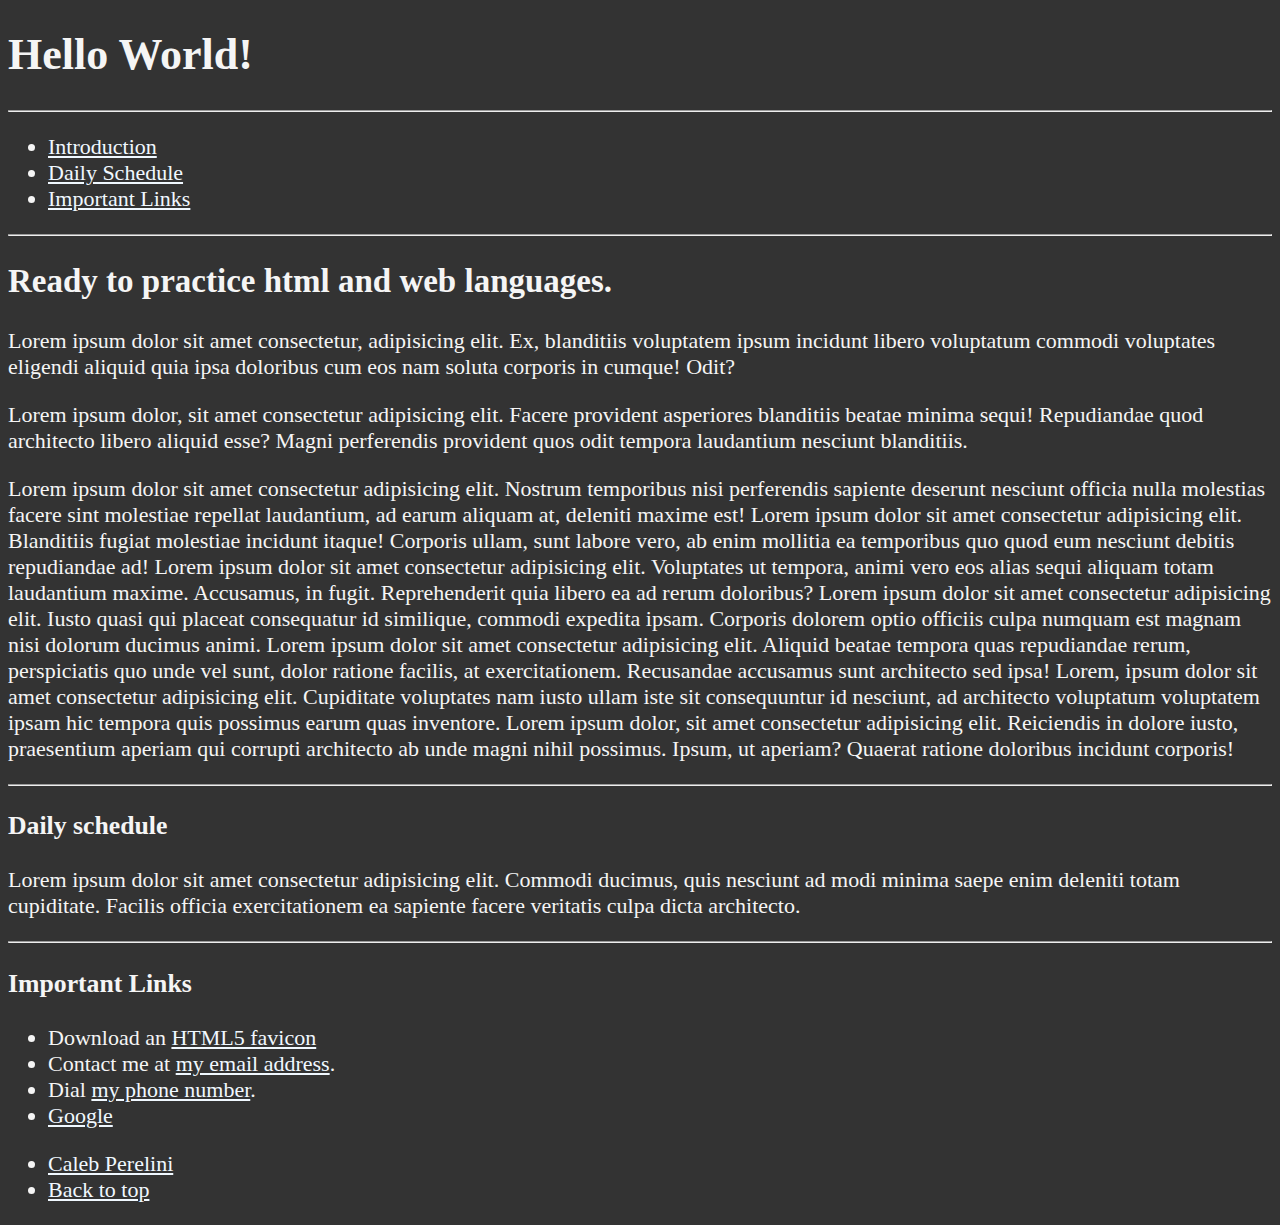
==== html/index.html @ 493ec6ee "added basic html project" ====
<!DOCTYPE html>
<html lang="en">

<head>
    <meta charset="UTF-8">
    <meta name = "author" content="Caleb Perelini">
    <meta name = "description" content="Learning document for html.">
    <title>My First Web Page</title>
    <link rel="icon" href="html5.png" type="image/x-icon">
    <link rel="stylesheet" href="main.css" type="text/css">
</head>

<body>
    <h1>Hello World!</h1>
    
    <hr>
    <nav>
        <ul>
            <li>
                <a href="#intro">Introduction</a>
            </li>
            <li>
                <a href="#schedule">Daily Schedule</a>
            </li>
            <li>
                <a href="#links">Important Links</a>
            </li>
        </ul>
    </nav>

    <hr>
    <section id="intro">
        <h2>Ready to practice html and web languages.</h2>
        <p>
            Lorem ipsum dolor sit amet consectetur, adipisicing elit. Ex, blanditiis voluptatem ipsum incidunt libero voluptatum commodi voluptates eligendi aliquid quia ipsa doloribus cum eos nam soluta corporis in cumque! Odit?
        </p>
        <p>
            Lorem ipsum dolor, sit amet consectetur adipisicing elit. Facere provident asperiores blanditiis beatae minima sequi! Repudiandae quod architecto libero aliquid esse? Magni perferendis provident quos odit tempora laudantium nesciunt blanditiis.
        </p>
        <p>
            Lorem ipsum dolor sit amet consectetur adipisicing elit. Nostrum temporibus nisi perferendis sapiente deserunt nesciunt officia nulla molestias facere sint molestiae repellat laudantium, ad earum aliquam at, deleniti maxime est! Lorem ipsum dolor sit amet consectetur adipisicing elit. Blanditiis fugiat molestiae incidunt itaque! Corporis ullam, sunt labore vero, ab enim mollitia ea temporibus quo quod eum nesciunt debitis repudiandae ad! Lorem ipsum dolor sit amet consectetur adipisicing elit. Voluptates ut tempora, animi vero eos alias sequi aliquam totam laudantium maxime. Accusamus, in fugit. Reprehenderit quia libero ea ad rerum doloribus? Lorem ipsum dolor sit amet consectetur adipisicing elit. Iusto quasi qui placeat consequatur id similique, commodi expedita ipsam. Corporis dolorem optio officiis culpa numquam est magnam nisi dolorum ducimus animi. Lorem ipsum dolor sit amet consectetur adipisicing elit. Aliquid beatae tempora quas repudiandae rerum, perspiciatis quo unde vel sunt, dolor ratione facilis, at exercitationem. Recusandae accusamus sunt architecto sed ipsa! Lorem, ipsum dolor sit amet consectetur adipisicing elit. Cupiditate voluptates nam iusto ullam iste sit consequuntur id nesciunt, ad architecto voluptatum voluptatem ipsam hic tempora quis possimus earum quas inventore. Lorem ipsum dolor, sit amet consectetur adipisicing elit. Reiciendis in dolore iusto, praesentium aperiam qui corrupti architecto ab unde magni nihil possimus. Ipsum, ut aperiam? Quaerat ratione doloribus incidunt corporis!
        </p>
    </section>

    <hr>
    <section id = "schedule">
        <h3>Daily schedule</h3>
        <p>Lorem ipsum dolor sit amet consectetur adipisicing elit. Commodi ducimus, quis nesciunt ad modi minima saepe enim deleniti totam cupiditate. Facilis officia exercitationem ea sapiente facere veritatis culpa dicta architecto.</p>
    </section>      
    <hr>

    <section id="links">
        <h3>Important Links</h3>
        <ul>
            <li>
                Download an <a href="html5.png" download>HTML5 favicon</a>
            </li>
            <li>
                Contact me at <a href="mailto:random@gmail.com">my email address</a>.
            </li>
            <li>
                Dial <a href="tel:+1234567890">my phone number</a>.
            </li>
            <li>
                <a href="https://google.com/" target="_blank">Google</a>
            </li>
        </ul>
    </section>
    <ul>
        <li>
            <a href="about.html">Caleb Perelini</a>
        </li>
        <li>
            <a href="#">Back to top</a>
        </li>
    </ul>
</body>

</html>
---- html/main.css ----
html {
    font-size: 22px
}

body {
    background-color: #333;
    color: whitesmoke;
}

a {
    color: aliceblue;
}

a:visited {
    color: lightcoral;
}

a:hover, a:active {
    color: #eee;
}
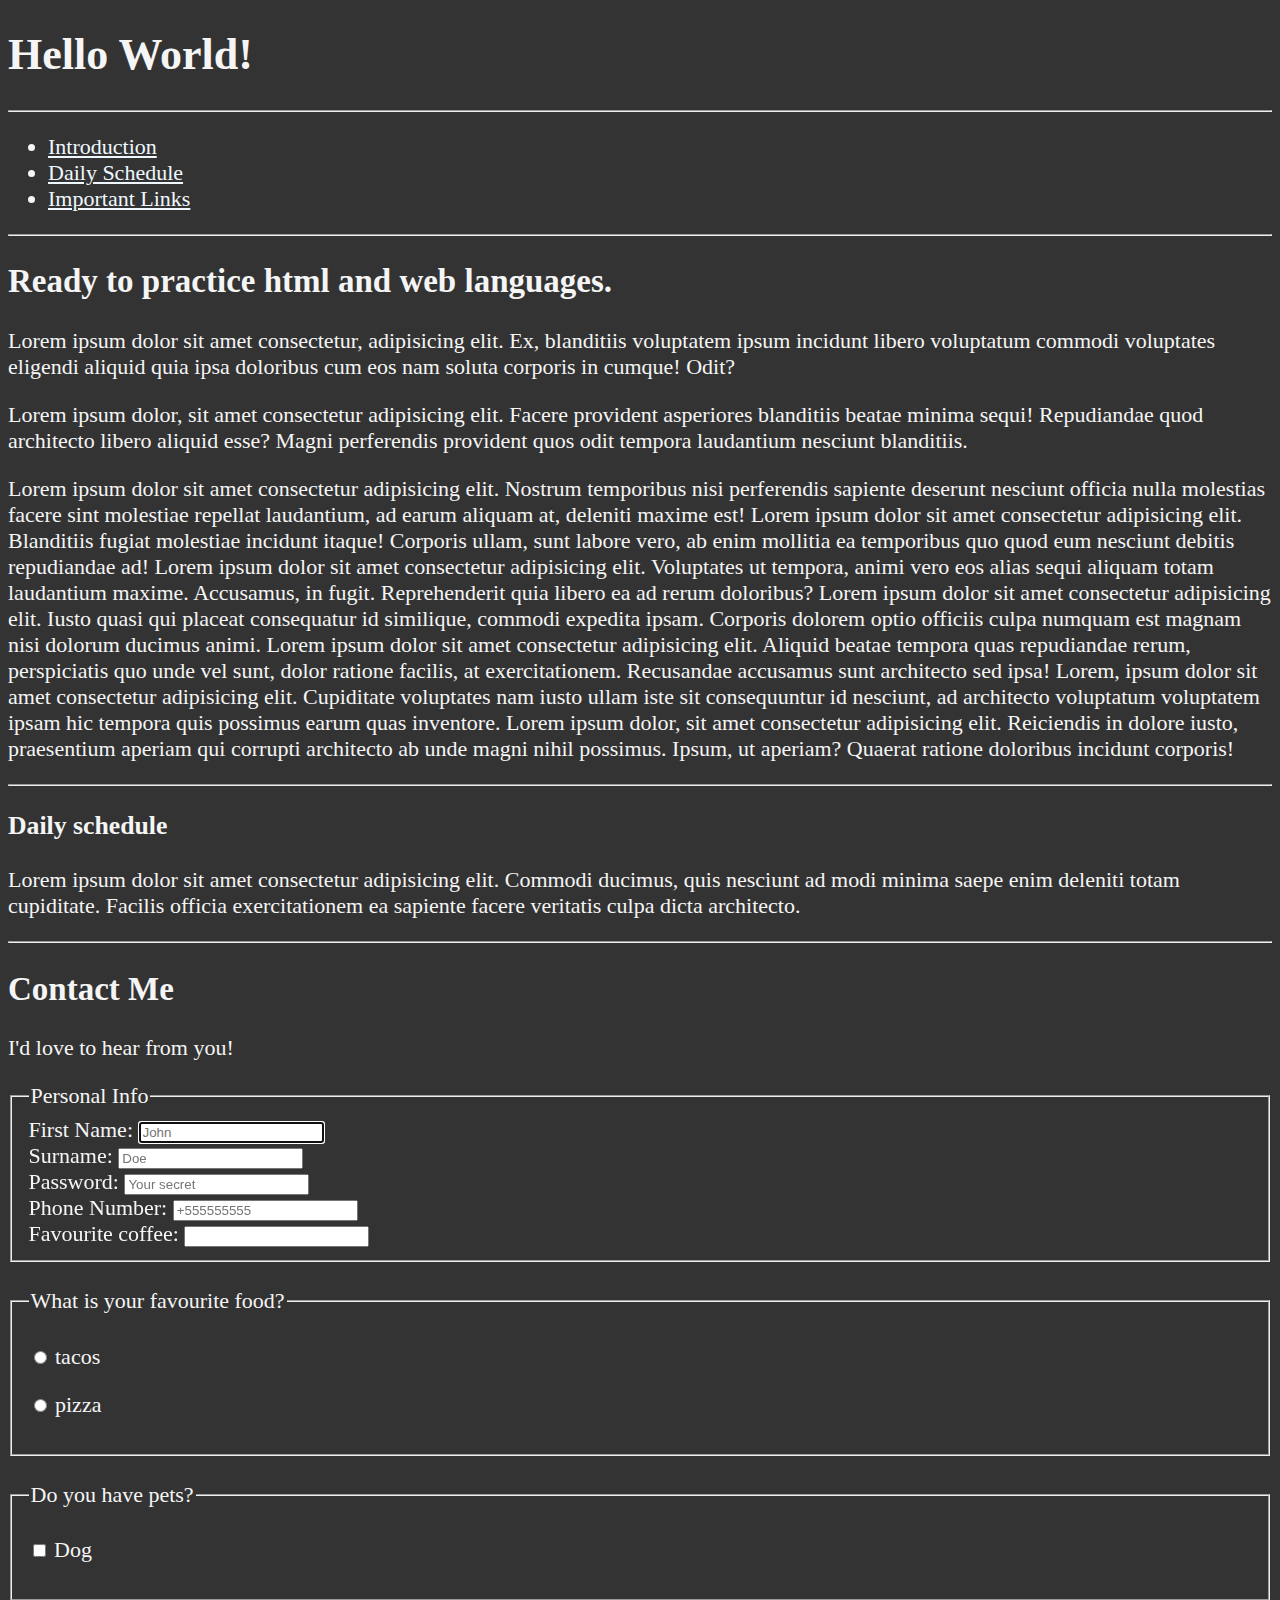
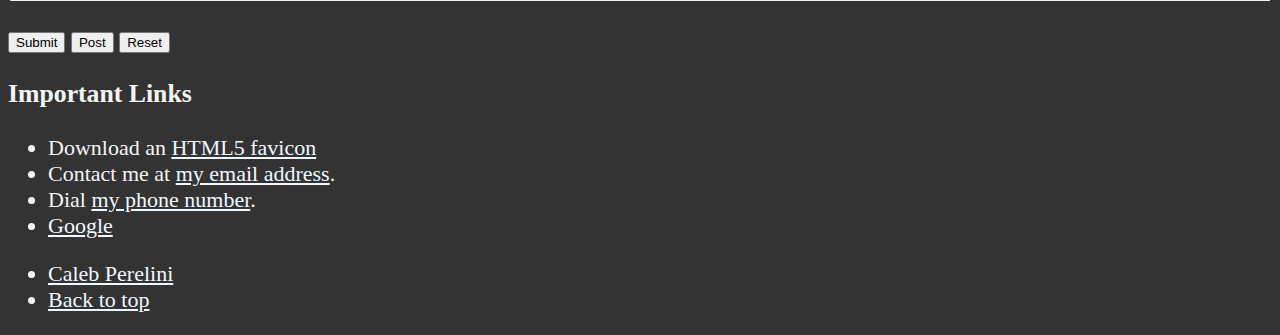
==== commit 4ef1ba89: "finished html section" ====
--- a/html/index.html
+++ b/html/index.html
@@ -11,69 +11,136 @@
 </head>
 
 <body>
-    <h1>Hello World!</h1>
-    
-    <hr>
-    <nav>
+    <header>
+        <h1>Hello World!</h1>
+        
+        <hr>
+        <nav>
+            <ul>
+                <li>
+                    <a href="#intro">Introduction</a>
+                </li>
+                <li>
+                    <a href="#schedule">Daily Schedule</a>
+                </li>
+                <li>
+                    <a href="#links">Important Links</a>
+                </li>
+            </ul>
+        </nav>
+    </header>
+
+    <main>
+        <hr>
+        <section id="intro">
+            <h2>Ready to practice html and web languages.</h2>
+            <p>
+                Lorem ipsum dolor sit amet consectetur, adipisicing elit. Ex, blanditiis voluptatem ipsum incidunt libero voluptatum commodi voluptates eligendi aliquid quia ipsa doloribus cum eos nam soluta corporis in cumque! Odit?
+            </p>
+            <p>
+                Lorem ipsum dolor, sit amet consectetur adipisicing elit. Facere provident asperiores blanditiis beatae minima sequi! Repudiandae quod architecto libero aliquid esse? Magni perferendis provident quos odit tempora laudantium nesciunt blanditiis.
+            </p>
+            <p>
+                Lorem ipsum dolor sit amet consectetur adipisicing elit. Nostrum temporibus nisi perferendis sapiente deserunt nesciunt officia nulla molestias facere sint molestiae repellat laudantium, ad earum aliquam at, deleniti maxime est! Lorem ipsum dolor sit amet consectetur adipisicing elit. Blanditiis fugiat molestiae incidunt itaque! Corporis ullam, sunt labore vero, ab enim mollitia ea temporibus quo quod eum nesciunt debitis repudiandae ad! Lorem ipsum dolor sit amet consectetur adipisicing elit. Voluptates ut tempora, animi vero eos alias sequi aliquam totam laudantium maxime. Accusamus, in fugit. Reprehenderit quia libero ea ad rerum doloribus? Lorem ipsum dolor sit amet consectetur adipisicing elit. Iusto quasi qui placeat consequatur id similique, commodi expedita ipsam. Corporis dolorem optio officiis culpa numquam est magnam nisi dolorum ducimus animi. Lorem ipsum dolor sit amet consectetur adipisicing elit. Aliquid beatae tempora quas repudiandae rerum, perspiciatis quo unde vel sunt, dolor ratione facilis, at exercitationem. Recusandae accusamus sunt architecto sed ipsa! Lorem, ipsum dolor sit amet consectetur adipisicing elit. Cupiditate voluptates nam iusto ullam iste sit consequuntur id nesciunt, ad architecto voluptatum voluptatem ipsam hic tempora quis possimus earum quas inventore. Lorem ipsum dolor, sit amet consectetur adipisicing elit. Reiciendis in dolore iusto, praesentium aperiam qui corrupti architecto ab unde magni nihil possimus. Ipsum, ut aperiam? Quaerat ratione doloribus incidunt corporis!
+            </p>
+        </section>
+        <hr>
+        <section id="schedule">
+            <h3>Daily schedule</h3>
+            <p>Lorem ipsum dolor sit amet consectetur adipisicing elit. Commodi ducimus, quis nesciunt ad modi minima saepe enim deleniti totam cupiditate. Facilis officia exercitationem ea sapiente facere veritatis culpa dicta architecto.</p>
+        </section>
+        <hr>
+        <article id="Contact">
+            <h2>Contact Me</h2>
+            <p>I'd love to hear from you!</p>
+
+            <form action="https://httpbin.org/get" method="get">
+                <fieldset>
+                    <legend>Personal Info</legend>
+                    <div>
+                    
+                        <label for="firstName">First Name:</label>
+                        <input type="text" name="firstName" id="firstName" placeholder="John" autocomplete="on" required autofocus>
+                    </div>
+                    <div>
+                        <label for="surname">Surname:</label>
+                        <input type="text" name="surname" id="surname" placeholder="Doe" autocomplete="on" required>
+                    </div>
+                    <div>
+                        <label for="Password">Password:</label>
+                        <input type="password" name="Password" id="Password" placeholder="Your secret" required>
+                    </div>
+                    <div>
+                        <label for="phoneNumber">Phone Number:</label>
+                        <input type="tel" name="phoneNumber" id="phoneNumber" placeholder="+555555555" pattern="[0-9]{3}[0-9]{3}[0-9]{4}" required>
+                    </div>
+                    <div>
+                        <label for="coffee">Favourite coffee:</label>
+                        <input type="text" name="coffee" id="coffee" list="coffee-list" required>
+                        <datalist id="coffee-list">
+                            <option value="coffee">
+                            <option value="latte">
+                            <option value="espresso">
+                            <option value="americano">
+                            <option value="flat white">
+                        </datalist>
+                    </div>
+                </fieldset>
+                <br>
+                <fieldset>
+                    <legend>What is your favourite food?</legend>
+                    <p>
+                        <input type="radio" name="food" id="tacos" value="tacos">
+                        <label for="tacos">tacos</label>
+                    </p>
+                    <p>
+                        <input type="radio" name="food" id="pizza" value="pizza">
+                        <label for="pizza">pizza</label>
+                    </p>
+                </fieldset>
+                <br>
+                <fieldset>
+                    <legend>Do you have pets?</legend>
+                    <p>
+                        <input type="checkbox" name="pets" id="dog" value="dog">
+                        <label for="dog">Dog</label>
+                    </p>
+                </fieldset>
+                <br>
+                <button type="submit">Submit</button>
+                <button type="submit" formaction="https://httpbin.org/post" formmethod="post">Post</button>
+                <button type="reset">Reset</button>
+            </form>
+        </article>
+    </main>
+
+    <footer>
+        <section id="links">
+            <h3>Important Links</h3>
+            <ul>
+                <li>
+                    Download an <a href="html5.png" download>HTML5 favicon</a>
+                </li>
+                <li>
+                    Contact me at <a href="mailto:random@gmail.com">my email address</a>.
+                </li>
+                <li>
+                    Dial <a href="tel:+1234567890">my phone number</a>.
+                </li>
+                <li>
+                    <a href="https://google.com/" target="_blank">Google</a>
+                </li>
+            </ul>
+        </section>
         <ul>
             <li>
-                <a href="#intro">Introduction</a>
+                <a href="about.html">Caleb Perelini</a>
             </li>
             <li>
-                <a href="#schedule">Daily Schedule</a>
-            </li>
-            <li>
-                <a href="#links">Important Links</a>
+                <a href="#">Back to top</a>
             </li>
         </ul>
-    </nav>
-
-    <hr>
-    <section id="intro">
-        <h2>Ready to practice html and web languages.</h2>
-        <p>
-            Lorem ipsum dolor sit amet consectetur, adipisicing elit. Ex, blanditiis voluptatem ipsum incidunt libero voluptatum commodi voluptates eligendi aliquid quia ipsa doloribus cum eos nam soluta corporis in cumque! Odit?
-        </p>
-        <p>
-            Lorem ipsum dolor, sit amet consectetur adipisicing elit. Facere provident asperiores blanditiis beatae minima sequi! Repudiandae quod architecto libero aliquid esse? Magni perferendis provident quos odit tempora laudantium nesciunt blanditiis.
-        </p>
-        <p>
-            Lorem ipsum dolor sit amet consectetur adipisicing elit. Nostrum temporibus nisi perferendis sapiente deserunt nesciunt officia nulla molestias facere sint molestiae repellat laudantium, ad earum aliquam at, deleniti maxime est! Lorem ipsum dolor sit amet consectetur adipisicing elit. Blanditiis fugiat molestiae incidunt itaque! Corporis ullam, sunt labore vero, ab enim mollitia ea temporibus quo quod eum nesciunt debitis repudiandae ad! Lorem ipsum dolor sit amet consectetur adipisicing elit. Voluptates ut tempora, animi vero eos alias sequi aliquam totam laudantium maxime. Accusamus, in fugit. Reprehenderit quia libero ea ad rerum doloribus? Lorem ipsum dolor sit amet consectetur adipisicing elit. Iusto quasi qui placeat consequatur id similique, commodi expedita ipsam. Corporis dolorem optio officiis culpa numquam est magnam nisi dolorum ducimus animi. Lorem ipsum dolor sit amet consectetur adipisicing elit. Aliquid beatae tempora quas repudiandae rerum, perspiciatis quo unde vel sunt, dolor ratione facilis, at exercitationem. Recusandae accusamus sunt architecto sed ipsa! Lorem, ipsum dolor sit amet consectetur adipisicing elit. Cupiditate voluptates nam iusto ullam iste sit consequuntur id nesciunt, ad architecto voluptatum voluptatem ipsam hic tempora quis possimus earum quas inventore. Lorem ipsum dolor, sit amet consectetur adipisicing elit. Reiciendis in dolore iusto, praesentium aperiam qui corrupti architecto ab unde magni nihil possimus. Ipsum, ut aperiam? Quaerat ratione doloribus incidunt corporis!
-        </p>
-    </section>
-
-    <hr>
-    <section id = "schedule">
-        <h3>Daily schedule</h3>
-        <p>Lorem ipsum dolor sit amet consectetur adipisicing elit. Commodi ducimus, quis nesciunt ad modi minima saepe enim deleniti totam cupiditate. Facilis officia exercitationem ea sapiente facere veritatis culpa dicta architecto.</p>
-    </section>      
-    <hr>
-
-    <section id="links">
-        <h3>Important Links</h3>
-        <ul>
-            <li>
-                Download an <a href="html5.png" download>HTML5 favicon</a>
-            </li>
-            <li>
-                Contact me at <a href="mailto:random@gmail.com">my email address</a>.
-            </li>
-            <li>
-                Dial <a href="tel:+1234567890">my phone number</a>.
-            </li>
-            <li>
-                <a href="https://google.com/" target="_blank">Google</a>
-            </li>
-        </ul>
-    </section>
-    <ul>
-        <li>
-            <a href="about.html">Caleb Perelini</a>
-        </li>
-        <li>
-            <a href="#">Back to top</a>
-        </li>
-    </ul>
+    </footer>
 </body>
 
 </html>